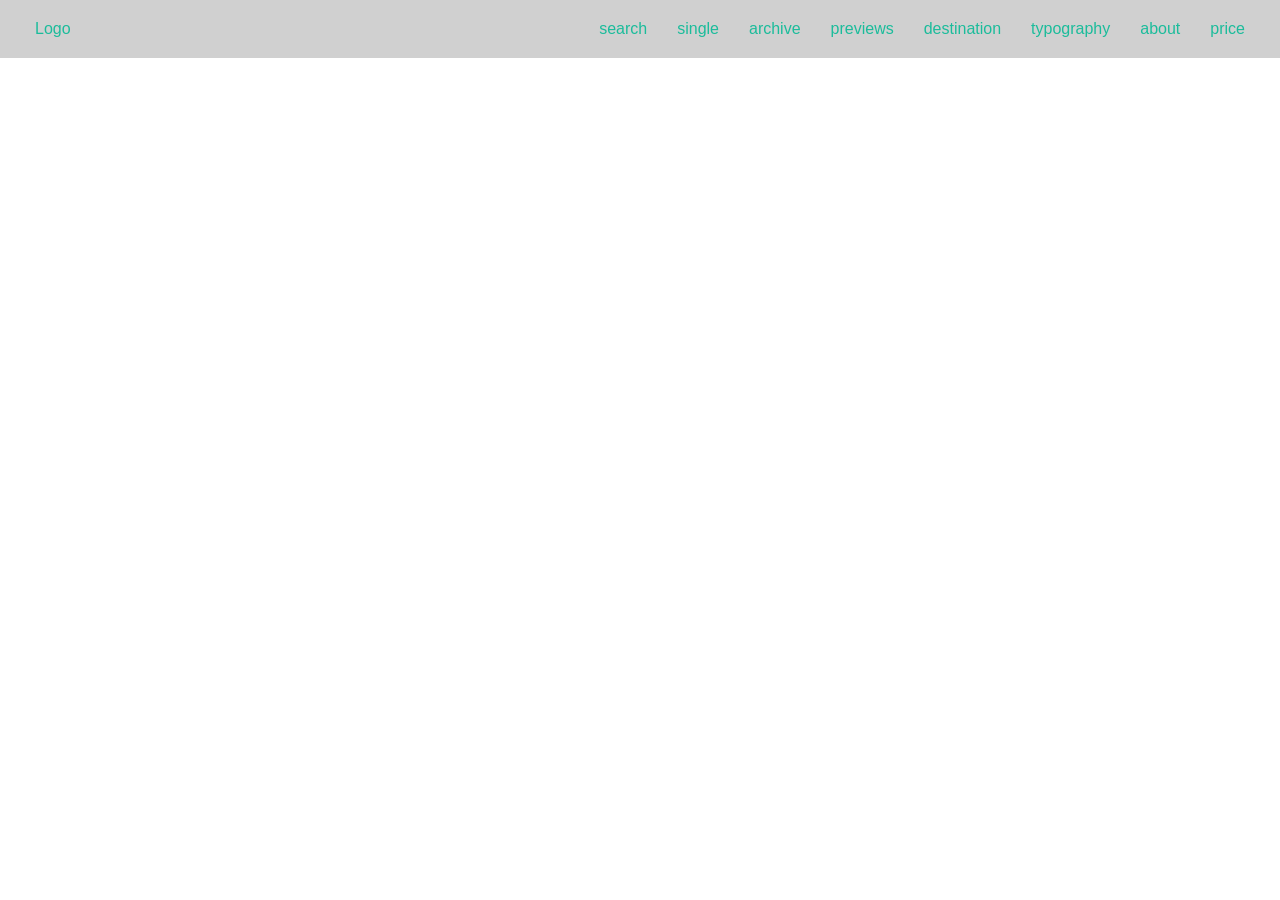
==== index.html @ d88ba370 "adding changes" ====
<!doctype html>
<html lang="en">
  <head>
    <meta charset="UTF-8" />
    <meta name="viewport" content="width=device-width, initial-scale=1.0" />
    <link rel="icon" href="https://tse1.mm.bing.net/th/id/OIP.too6wNtJBlBkibjic_7liQHaEK?pid=Api&h=220&P=0">
    <title>Document</title>
    <link rel="stylesheet" href="./css/main.css">
  </head>
  <body>
    <header>
      <div class="container navbar">
        <a href="/" class="logo">Logo</a>
        <ul class="nav-links">
          <li>
            <a href="./pages/search.html">search</a>
          </li>
          <li>
            <a href="./pages/single.html">single</a>
          </li>
          <li>
            <a href="./pages/archieve.html">archive</a>
          </li>
          <li>
            <a href="./pages/preview.html">previews</a>
          </li>
          <li>
            <a href="./pages/destination.html">destination</a>
          </li>
          <li>
            <a href="./pages/typography.html">typography</a>
          </li>
          <li>
            <a href="./pages/about.html">about</a>
          </li>
          <li>
            <a href="./pages/price.html">price</a>
          </li>
        </ul>
      </div>
    </header>
    <main></main>
    <footer></footer>
  </body>
</html>
---- css/main.css ----
* {
  margin: 0;
  padding: 0;
  -webkit-box-sizing: border-box;
          box-sizing: border-box;
  font-family: sans-serif;
}

a {
  text-decoration: none;
}

ul {
  list-style: none;
}

.container {
  max-width: 1250px;
  margin: 0 auto;
  padding: 0 20px;
}

header {
  padding-top: 20px;
  padding-bottom: 20px;
  background-color: rgba(128, 128, 128, 0.374);
}
header .navbar {
  display: -webkit-box;
  display: -ms-flexbox;
  display: flex;
  -webkit-box-align: center;
      -ms-flex-align: center;
          align-items: center;
  -webkit-box-pack: justify;
      -ms-flex-pack: justify;
          justify-content: space-between;
}
header .navbar a {
  color: #1BBC9B;
}
header .navbar .nav-links {
  display: -webkit-box;
  display: -ms-flexbox;
  display: flex;
  gap: 30px;
}
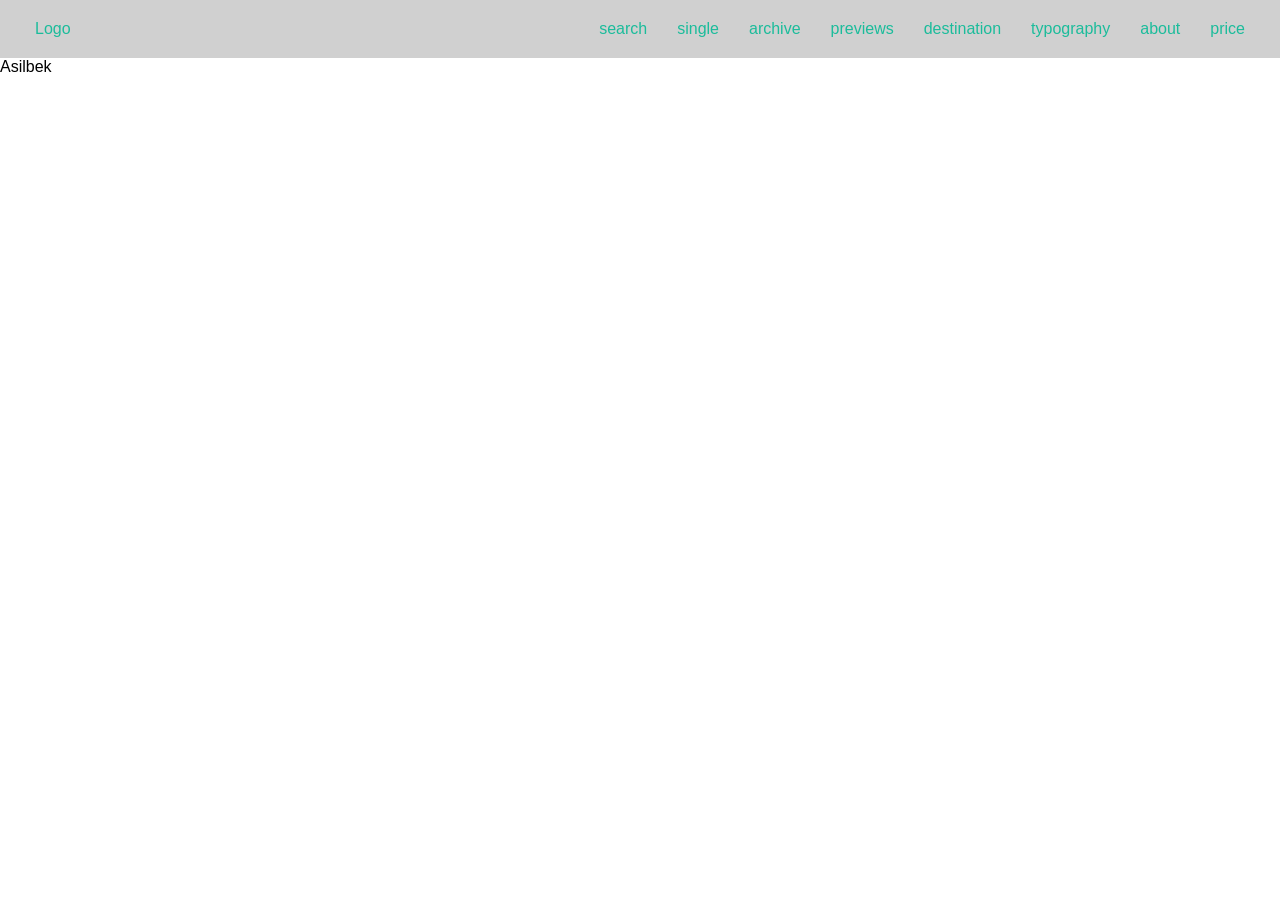
==== commit 3ba0f614: "adding title" ====
--- a/index.html
+++ b/index.html
@@ -40,6 +40,6 @@
       </div>
     </header>
     <main></main>
-    <footer></footer>
+    <footer>Asilbek</footer>
   </body>
 </html>
